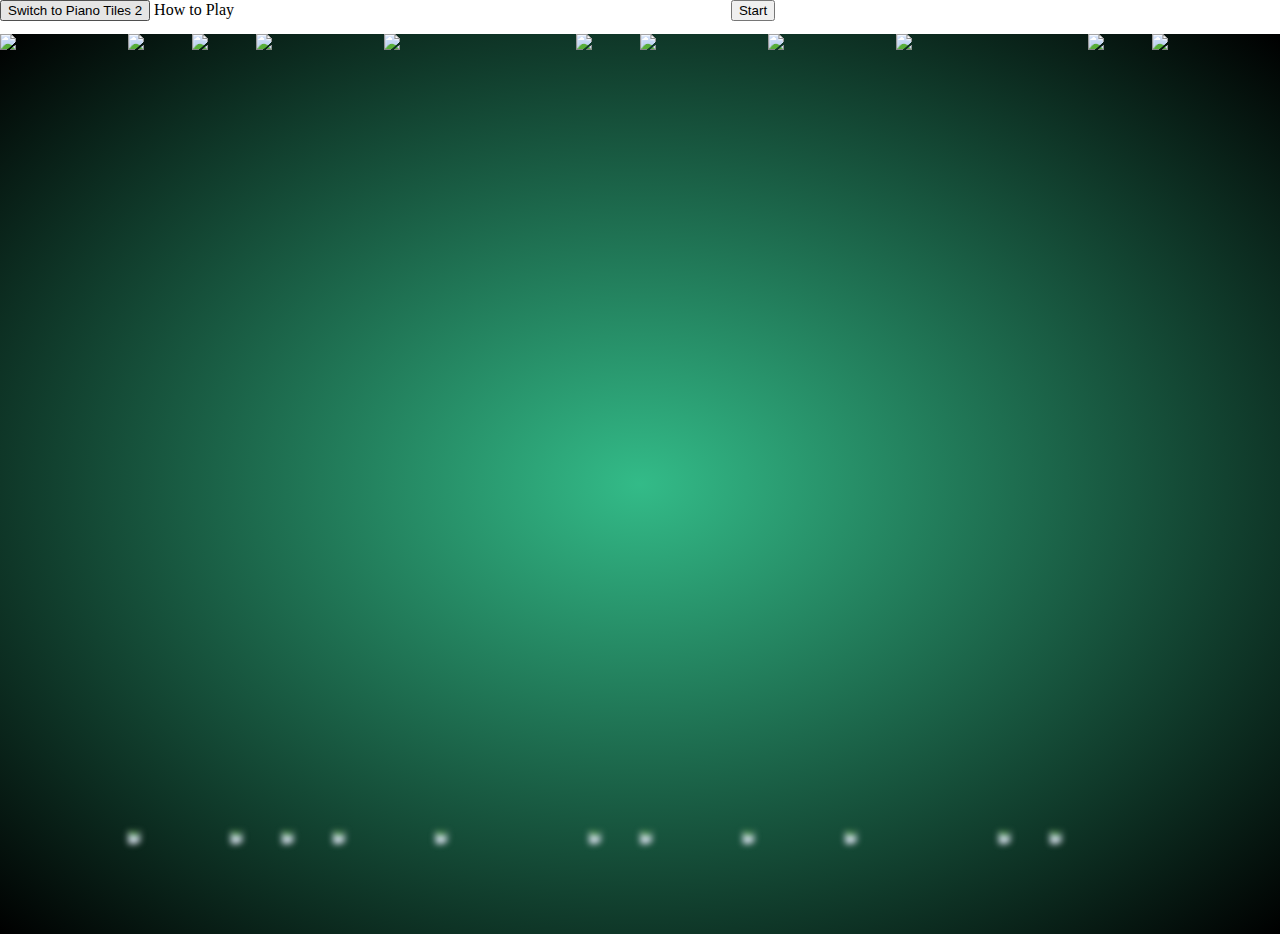
==== index.html @ cf5c37fd "will add how to play dropdown" ====
<!DOCTYPE html>
<html lang="en">
<head>
    <meta charset="UTF-8">
    <meta name="viewport" content="width=device-width, initial-scale=1.0">
    <meta http-equiv="X-UA-Compatible" content="ie=edge">
    <link rel="stylesheet" href="css/index.css" />
    <script type="text/javascript" src="./src/PianoTiles2.js" charset="utf-8" defer></script>
    <script type="text/javascript" src="./src/PianoTiles.js" charset="utf-8" defer></script>
    <script src="https://kit.fontawesome.com/1ee81a5cbb.js" crossorigin="anonymous"></script>
    <script src="./lib/p5.min.js"></script>
    <title>Piano Keys</title>
    <div class="header">
        <div class="header-switch">
            <button class="piano2" id="SwapMode2" style="display:none">Switch to Piano Tiles 1</button>
            <button class="piano1" id="SwapMode1">Switch to Piano Tiles 2</button>
            <div class="dropdown">
                <div class="dropdownbtn">
                    How to Play
                </div>
                <ul class="dropdown-content">
                    <li>
                        Press Start to start the game
                    </li>
                    <li>
                        Use keyboard keys'D' 'F' 'J' 'K' to select the corresponding
                    </li>
                    <li>
                        black tile.
                    </li>
                    <li>
                        Enjoy!
                    </li>
                </ul>
            </div>
        </div>
        <div class="game-btns">
                <div class="piano2" style="display:none" id="btn">
                    <button id="start_btn">START</button>
                </div>
                    <button class="piano1" id="start">Start</button>
                <button  class="piano2" id="increaseSpeed" style="display:none">Increase Speed</button>
                <button class="piano2" id="decreaseSpeed" style="display:none">Decrease Speed</button>
                <div class="piano2" id="HighScore" style="display:none">Hi Score: 0</div>
        </div>
        <div class="social">
            <!-- <a href="https://github.com/albertyee84" target="_blank">GitHub</a>
            <a href="https://github.com/albertyee84" className="fab fa-github" target="_blank"></a>
            <a href="https://www.linkedin.com/in/albert-yee" className="fab fa-linkedin" target="_blank"></a>
            <a href="https://www.linkedin.com/in/albert-yee/" target=_blank>LinkedIn</a> -->
            <a href="https://github.com/albertyee84"><i class="fab fa-github"></i></a>
            <a href="https://www.linkedin.com/in/albert-yee/"><i class="fab fa-linkedin"></i></a>

        </div>
    </div>
</head>
<body>
    <h2>
        <div>
            <div id="piano2" class="piano2" style="display:none">
                <canvas id="score_bar" width="300" height="70" style="position: absolute; left:36%;top: 0;"></canvas>
                <canvas id="background" width="300" height="600" style="position: absolute; top:70; left: 36%;"></canvas>
                <canvas id="piano" width="300" height="600" style="position: absolute; top:70; left: 36%;"></canvas>

            </div>
            <div class="piano1" id="piano1">

                <div id="infinite"></div>
            </div>
        </div>
    </h2>
    <section>
        <div class="set">
            <div><img src="./public/1.png"></div>
            <div><img src="./public/2.png"></div>
            <div><img src="./public/3.png"></div>
            <div><img src="./public/4.png"></div>
            <div><img src="./public/5.png"></div>
            <div><img src="./public/6.png"></div>
            <div><img src="./public/7.png"></div>
            <div><img src="./public/8.png"></div>
            <div><img src="./public/9.png"></div>
            <div><img src="./public/10.png"></div>
            <div><img src="./public/11.png"></div>
            <div><img src="./public/12.png"></div>
            <div><img src="./public/13.png"></div>
        </div>
        <div class="set set2">
            <div><img src="./public/1.png"></div>
            <div><img src="./public/2.png"></div>
            <div><img src="./public/3.png"></div>
            <div><img src="./public/4.png"></div>
            <div><img src="./public/5.png"></div>
            <div><img src="./public/6.png"></div>
            <div><img src="./public/7.png"></div>
            <div><img src="./public/8.png"></div>
            <div><img src="./public/9.png"></div>
            <div><img src="./public/10.png"></div>
            <div><img src="./public/11.png"></div>
            <div><img src="./public/12.png"></div>
            <div><img src="./public/13.png"></div>
        </div>
        <div class="set set3">
            <div><img src="./public/1.png"></div>
            <div><img src="./public/2.png"></div>
            <div><img src="./public/3.png"></div>
            <div><img src="./public/4.png"></div>
            <div><img src="./public/5.png"></div>
            <div><img src="./public/6.png"></div>
            <div><img src="./public/7.png"></div>
            <div><img src="./public/8.png"></div>
            <div><img src="./public/9.png"></div>
            <div><img src="./public/10.png"></div>
            <div><img src="./public/11.png"></div>
            <div><img src="./public/12.png"></div>
            <div><img src="./public/13.png"></div>
        </div>
    </section>

</body>
<footer>

</footer>
</html>
---- css/index.css ----
#infinite{
    display: flex;
    justify-content: center;
    align-items: center;
}

img {
    max-height: 100px;
    max-width: 100px;
}

body {
    margin: 0;
    padding: 0;
    overflow: hidden;
}

section {
    position: absolute;
    width: 100%;
    height:  100%;
    background: radial-gradient(#3B8, #000);
}

.set {
    position: absolute;
    width: 100%;
    height: 100%;
    top: 0;
    left: 0;
}

.set div {
    position: absolute;
    display: block;
}

.set div:nth-child(1) {
    left: 20%;
    animation: animate 15s linear infinite;
    animation-delay: -7s;
}
.set div:nth-child(2) {
    left: 50%;
    animation: animate 20s linear infinite;
    animation-delay: -5s;
}
.set div:nth-child(3) {
    left: 70%;
    animation: animate 25s linear infinite;
}
.set div:nth-child(4) {
    left: 0%;
    animation: animate 15s linear infinite;
    animation-delay: -7s;
}
.set div:nth-child(5) {
    left: 85%;
    animation: animate 18s linear infinite;
    animation-delay: -5s;
}
.set div:nth-child(6) {
    left: 30%;
    animation: animate 20s linear infinite;
    
}
.set div:nth-child(7) {
    left: 0%;
    animation: animate 25s linear infinite;
    animation-delay: -7s;
}
.set div:nth-child(8) {
    left: 15%;
    animation: animate 15s linear infinite;
    animation-delay: -5s;
}
.set div:nth-child(9) {
    left: 10%;
    animation: animate 20s linear infinite;
}
.set div:nth-child(10) {
    left: 45%;
    animation: animate 18s linear infinite;
    animation-delay: -7s;
}
.set div:nth-child(11) {
    left: 60%;
    animation: animate 15s linear infinite;
    animation-delay: -5s;
}
.set div:nth-child(12) {
    left: 90%;
    animation: animate 20s linear infinite;
}
.set div:nth-child(13) {
    left: 20%;
    animation: animate 18s linear infinite;
    animation-delay: -7s;
}

@keyframes animate {
    0% 
    {
        opacity: 0;
        top: 2%
    }
    10% 
    {
        opacity: 1;
    }
    20% 
    {
        transform: translateX(-20px) rotate(45deg)
    }
    40% 
    {
        transform: translateX(-20px) rotate(90deg)
    }
    60% 
    {
        transform: translateX(-20px) rotate(135deg)
    }
    80% 
    {
        transform: translateX(-20px) rotate(180deg)
    }
    100%
    {
        top: 110%
    }
}

/* .set2 {
    position: relative;
    transform: scale(2) rotateX(180deg);
    filter: blur(2px);
} */
.set3 {
    transform: scale(.8) rotateX(180deg);
    filter: blur(4px);
}

h2{
    position: absolute;
    /* top: 50%; */
    /* transform: translateY(-50%); */
    width: 100%;
    color: #fff;
    z-index: 100;
}

.header{
    display: flex;
    justify-content: space-between;
}

.fab {
  /* padding: 20px; */
  font-size: 30px;
  width: 50px;
  text-align: center;
  text-decoration: none;
  margin: 5px 2px;
  color: black;
}

.fab:hover {
    opacity: 0.7;
}

.fa-linkedin{
    color: #007bb5;
}

li{
    list-style-type: none;
}

.dropbtn {
  background-color: #4CAF50;
  color: white;
  padding: 16px;
  font-size: 16px;
  border: none;
}

.dropdown {
  position: relative;
  display: inline-block;
}

.dropdown-content {
  display: none;
  position: absolute;
  background-color: #f1f1f1;
  min-width: 160px;
  box-shadow: 0px 8px 16px 0px rgba(0,0,0,0.2);
  z-index: 200;
}

.dropdown:hover .dropdown-content {display: block;}
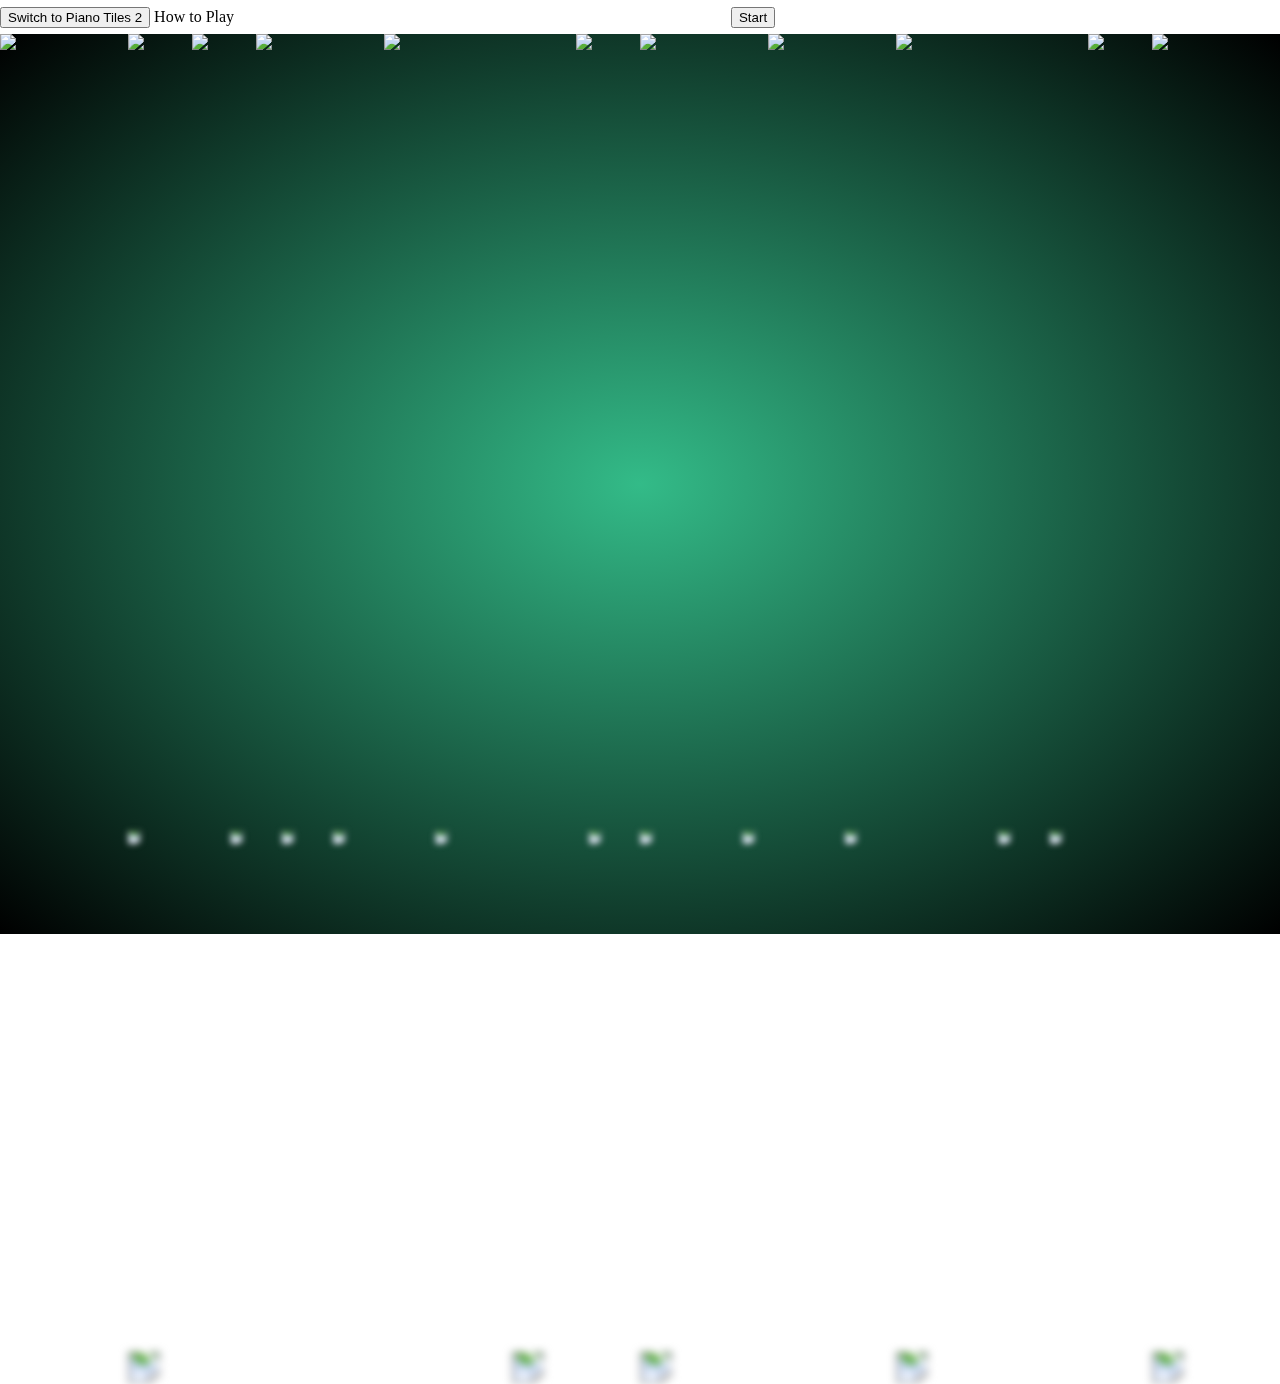
==== commit 167aa9ee: "will open links in new tab" ====
--- a/index.html
+++ b/index.html
@@ -44,12 +44,8 @@
                 <div class="piano2" id="HighScore" style="display:none">Hi Score: 0</div>
         </div>
         <div class="social">
-            <!-- <a href="https://github.com/albertyee84" target="_blank">GitHub</a>
-            <a href="https://github.com/albertyee84" className="fab fa-github" target="_blank"></a>
-            <a href="https://www.linkedin.com/in/albert-yee" className="fab fa-linkedin" target="_blank"></a>
-            <a href="https://www.linkedin.com/in/albert-yee/" target=_blank>LinkedIn</a> -->
-            <a href="https://github.com/albertyee84"><i class="fab fa-github"></i></a>
-            <a href="https://www.linkedin.com/in/albert-yee/"><i class="fab fa-linkedin"></i></a>
+            <a href="https://github.com/albertyee84" target="_blank"><i class="fab fa-github"></i></a>
+            <a href="https://www.linkedin.com/in/albert-yee/" target="_blank"><i class="fab fa-linkedin"></i></a>
 
         </div>
     </div>
--- a/css/index.css
+++ b/css/index.css
@@ -130,11 +130,12 @@
     }
 }
 
-/* .set2 {
+.set2 {
     position: relative;
     transform: scale(2) rotateX(180deg);
     filter: blur(2px);
-} */
+    z-index: -100;
+}
 .set3 {
     transform: scale(.8) rotateX(180deg);
     filter: blur(4px);
@@ -142,8 +143,6 @@
 
 h2{
     position: absolute;
-    /* top: 50%; */
-    /* transform: translateY(-50%); */
     width: 100%;
     color: #fff;
     z-index: 100;
@@ -152,10 +151,11 @@
 .header{
     display: flex;
     justify-content: space-between;
+    align-items: center;
+    z-index: 300;
 }
 
 .fab {
-  /* padding: 20px; */
   font-size: 30px;
   width: 50px;
   text-align: center;
@@ -198,4 +198,6 @@
   z-index: 200;
 }
 
-.dropdown:hover .dropdown-content {display: block;}
+.dropdown:hover .dropdown-content {
+    display: block;
+}
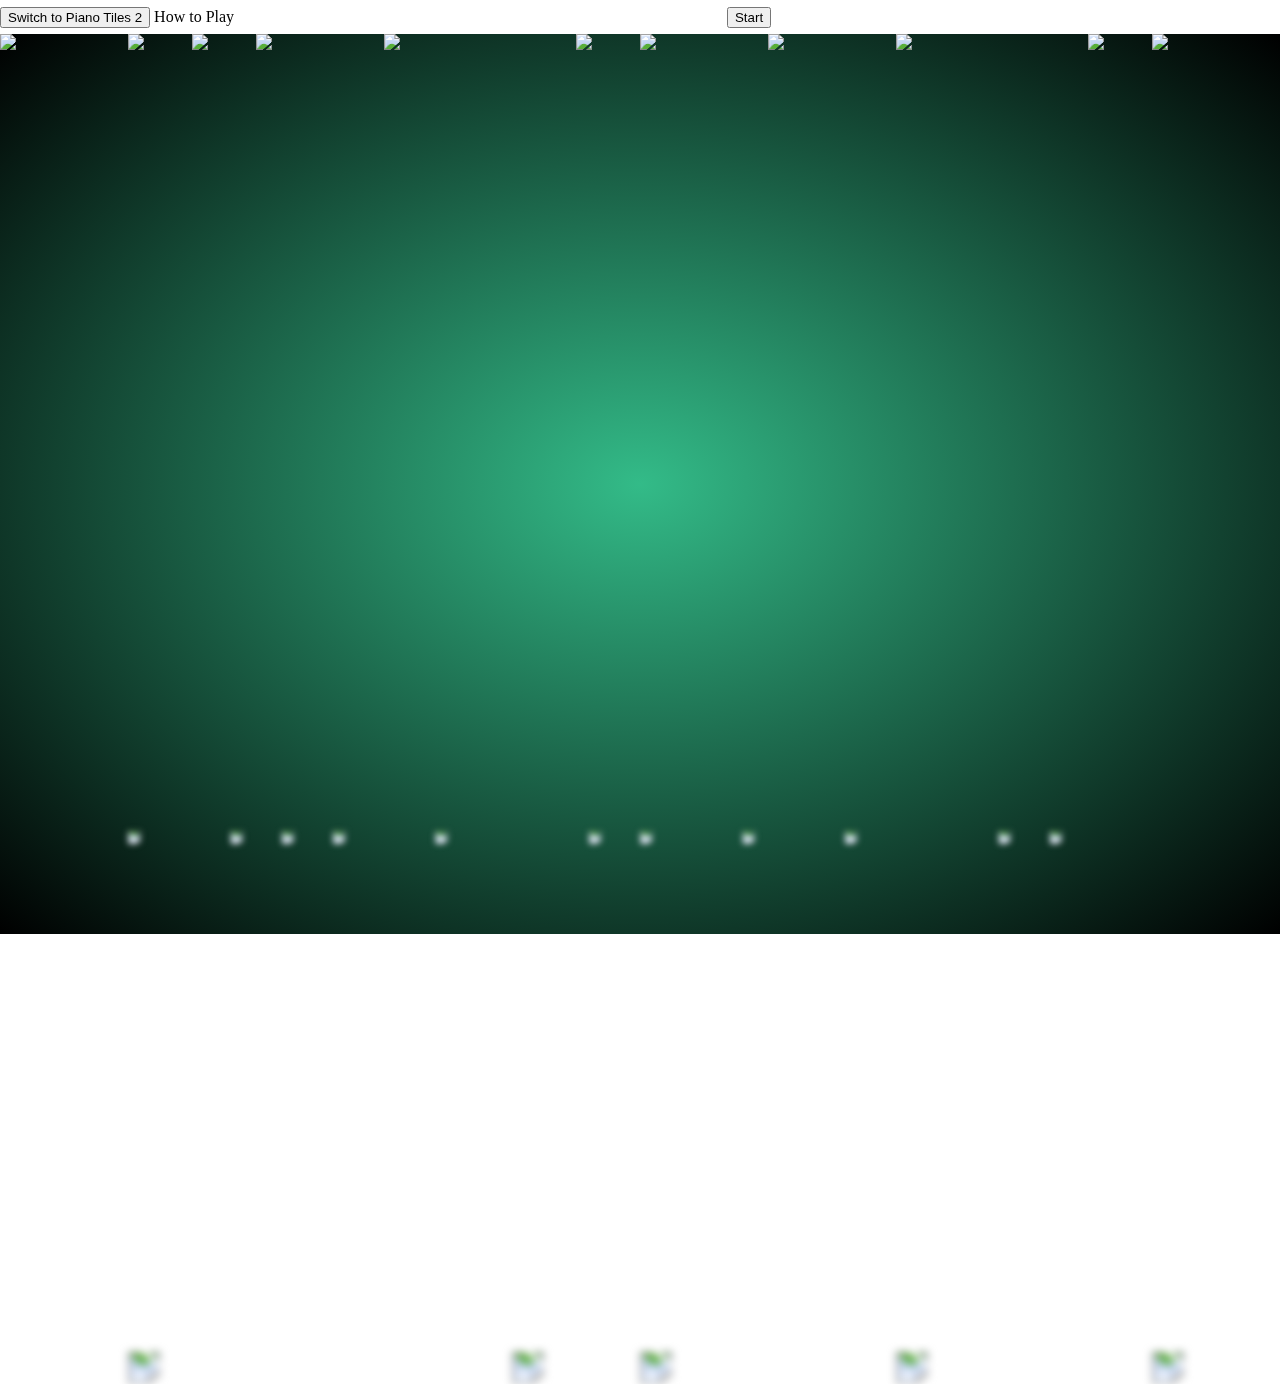
==== commit aed2aa2c: "add angellist and gmail social media icons" ====
--- a/index.html
+++ b/index.html
@@ -1,6 +1,8 @@
 <!DOCTYPE html>
 <html lang="en">
 <head>
+
+    <link rel="icon" href="favicon.ico" type="image/x-icon" />
     <meta charset="UTF-8">
     <meta name="viewport" content="width=device-width, initial-scale=1.0">
     <meta http-equiv="X-UA-Compatible" content="ie=edge">
@@ -9,7 +11,7 @@
     <script type="text/javascript" src="./src/PianoTiles.js" charset="utf-8" defer></script>
     <script src="https://kit.fontawesome.com/1ee81a5cbb.js" crossorigin="anonymous"></script>
     <script src="./lib/p5.min.js"></script>
-    <title>Piano Keys</title>
+    <title>Piano Tiles Infinite</title>
     <div class="header">
         <div class="header-switch">
             <button class="piano2" id="SwapMode2" style="display:none">Switch to Piano Tiles 1</button>
@@ -46,7 +48,8 @@
         <div class="social">
             <a href="https://github.com/albertyee84" target="_blank"><i class="fab fa-github"></i></a>
             <a href="https://www.linkedin.com/in/albert-yee/" target="_blank"><i class="fab fa-linkedin"></i></a>
-
+            <a href="https://angel.co/albert-yee" target="_blank"><i class="fab fa-angellist"></i></a>
+            <a href="mailto: albertyee84@gmail.com" target="_blank"><i class="fab fa-google"></i></a>
         </div>
     </div>
 </head>
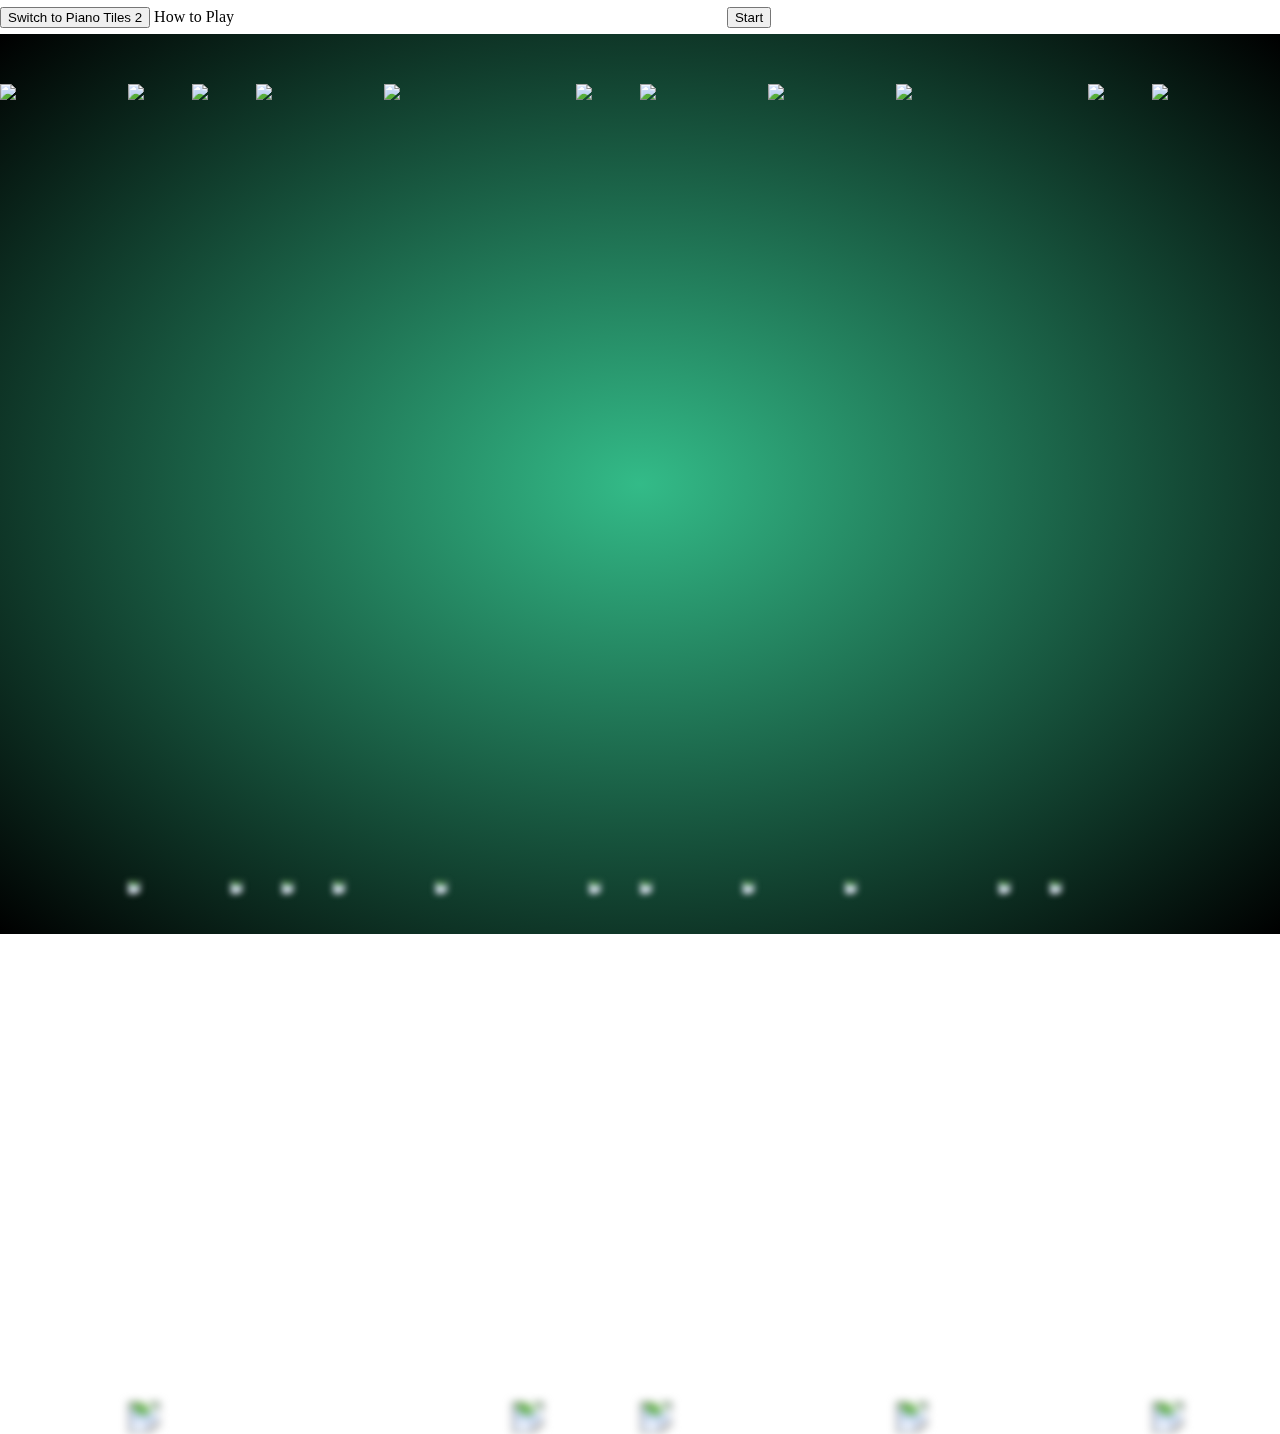
==== commit 7b6a8d08: "add width to unfiromly display with pianotiles1" ====
--- a/index.html
+++ b/index.html
@@ -57,9 +57,9 @@
     <h2>
         <div>
             <div id="piano2" class="piano2" style="display:none">
-                <canvas id="score_bar" width="300" height="70" style="position: absolute; left:36%;top: 0;"></canvas>
-                <canvas id="background" width="300" height="600" style="position: absolute; top:70; left: 36%;"></canvas>
-                <canvas id="piano" width="300" height="600" style="position: absolute; top:70; left: 36%;"></canvas>
+                <canvas id="score_bar" width="401" height="70" style="position: absolute; left:39%;top: 0;"></canvas>
+                <canvas id="background" width="401" height="600" style="position: absolute; top:70; left: 39%;"></canvas>
+                <canvas id="piano" width="401" height="600" style="position: absolute; top:70; left: 39%;"></canvas>
 
             </div>
             <div class="piano1" id="piano1">
--- a/css/index.css
+++ b/css/index.css
@@ -26,7 +26,7 @@
     position: absolute;
     width: 100%;
     height: 100%;
-    top: 0;
+    top: 50px;
     left: 0;
 }
 
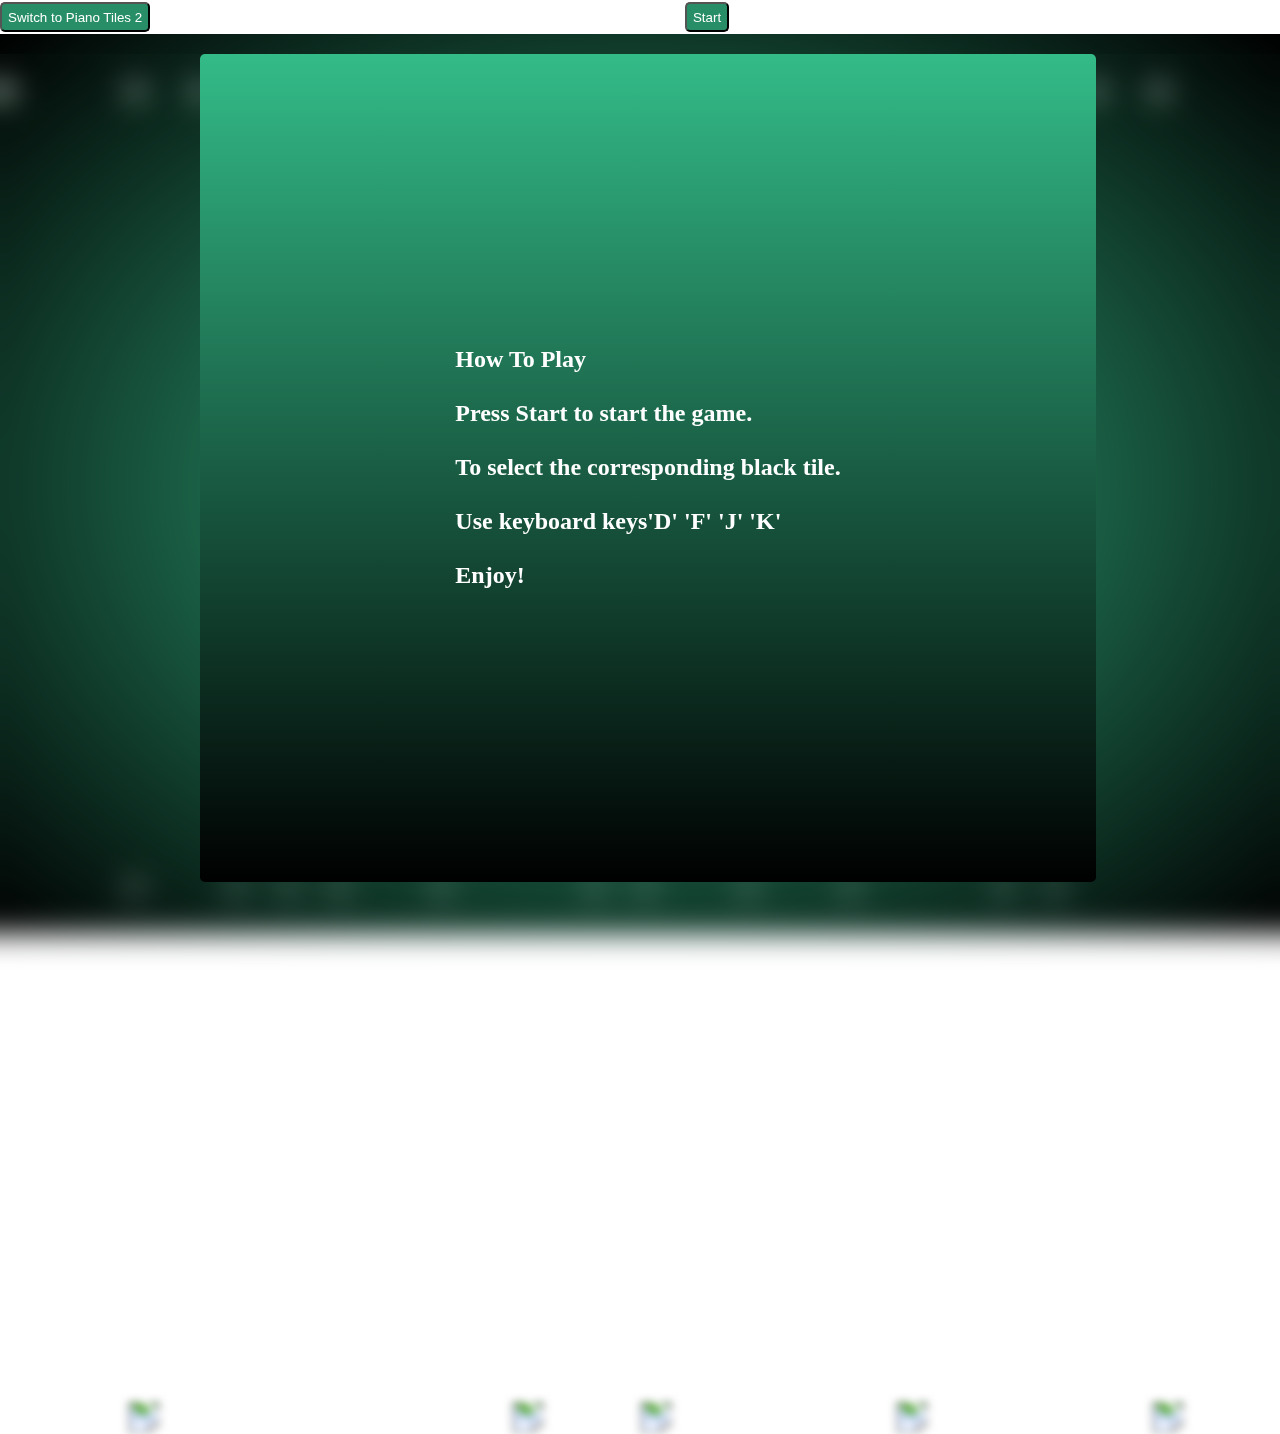
==== commit 9a03cb72: "will add modal" ====
--- a/index.html
+++ b/index.html
@@ -16,7 +16,7 @@
         <div class="header-switch">
             <button class="piano2" id="SwapMode2" style="display:none">Switch to Piano Tiles 1</button>
             <button class="piano1" id="SwapMode1">Switch to Piano Tiles 2</button>
-            <div class="dropdown">
+            <!-- <div class="dropdown">
                 <div class="dropdownbtn">
                     How to Play
                 </div>
@@ -34,7 +34,7 @@
                         Enjoy!
                     </li>
                 </ul>
-            </div>
+            </div> -->
         </div>
         <div class="game-btns">
                 <div class="piano2" style="display:none" id="btn">
@@ -55,15 +55,29 @@
 </head>
 <body>
     <h2>
+        <div class="instructions">
+            How To Play
+            <br>
+            <br>
+            Press Start to start the game.
+            <br>
+            <br>
+            To select the corresponding black tile.
+            <br>
+            <br>
+            Use keyboard keys'D' 'F' 'J' 'K' 
+            <br>
+            <br>
+            Enjoy!
+        </div>
         <div>
             <div id="piano2" class="piano2" style="display:none">
-                <canvas id="score_bar" width="401" height="70" style="position: absolute; left:39%;top: 0;"></canvas>
-                <canvas id="background" width="401" height="600" style="position: absolute; top:70; left: 39%;"></canvas>
-                <canvas id="piano" width="401" height="600" style="position: absolute; top:70; left: 39%;"></canvas>
+                <canvas id="score_bar" width="401" height="70" style="position: absolute; left:40%;top: 0;"></canvas>
+                <canvas id="background" width="401" height="600" style="position: absolute; top:70; left: 40%;"></canvas>
+                <canvas id="piano" width="401" height="600" style="position: absolute; top:70; left: 40%;"></canvas>
 
             </div>
             <div class="piano1" id="piano1">
-
                 <div id="infinite"></div>
             </div>
         </div>
--- a/css/index.css
+++ b/css/index.css
@@ -201,3 +201,35 @@
 .dropdown:hover .dropdown-content {
     display: block;
 }
+
+.instructions{
+    display: flex;
+    align-items: center;
+    justify-content: center;
+    left: 50%;
+    width: 70%;
+    background-color: white;
+    color: white;
+    margin-left: 200px;
+    height: 92vh;
+    border-radius: 5px;
+    margin-bottom: 100px;
+    background-image: linear-gradient(#3B8, #000);
+
+}
+
+h2{
+    backdrop-filter: blur(15px);
+}
+
+button {
+    background-color: #278e67;
+    cursor: pointer;
+    color: white;
+    border-radius: 5px;
+    height: 30px;
+}
+
+button:hover{
+    background-color: #195c42;
+}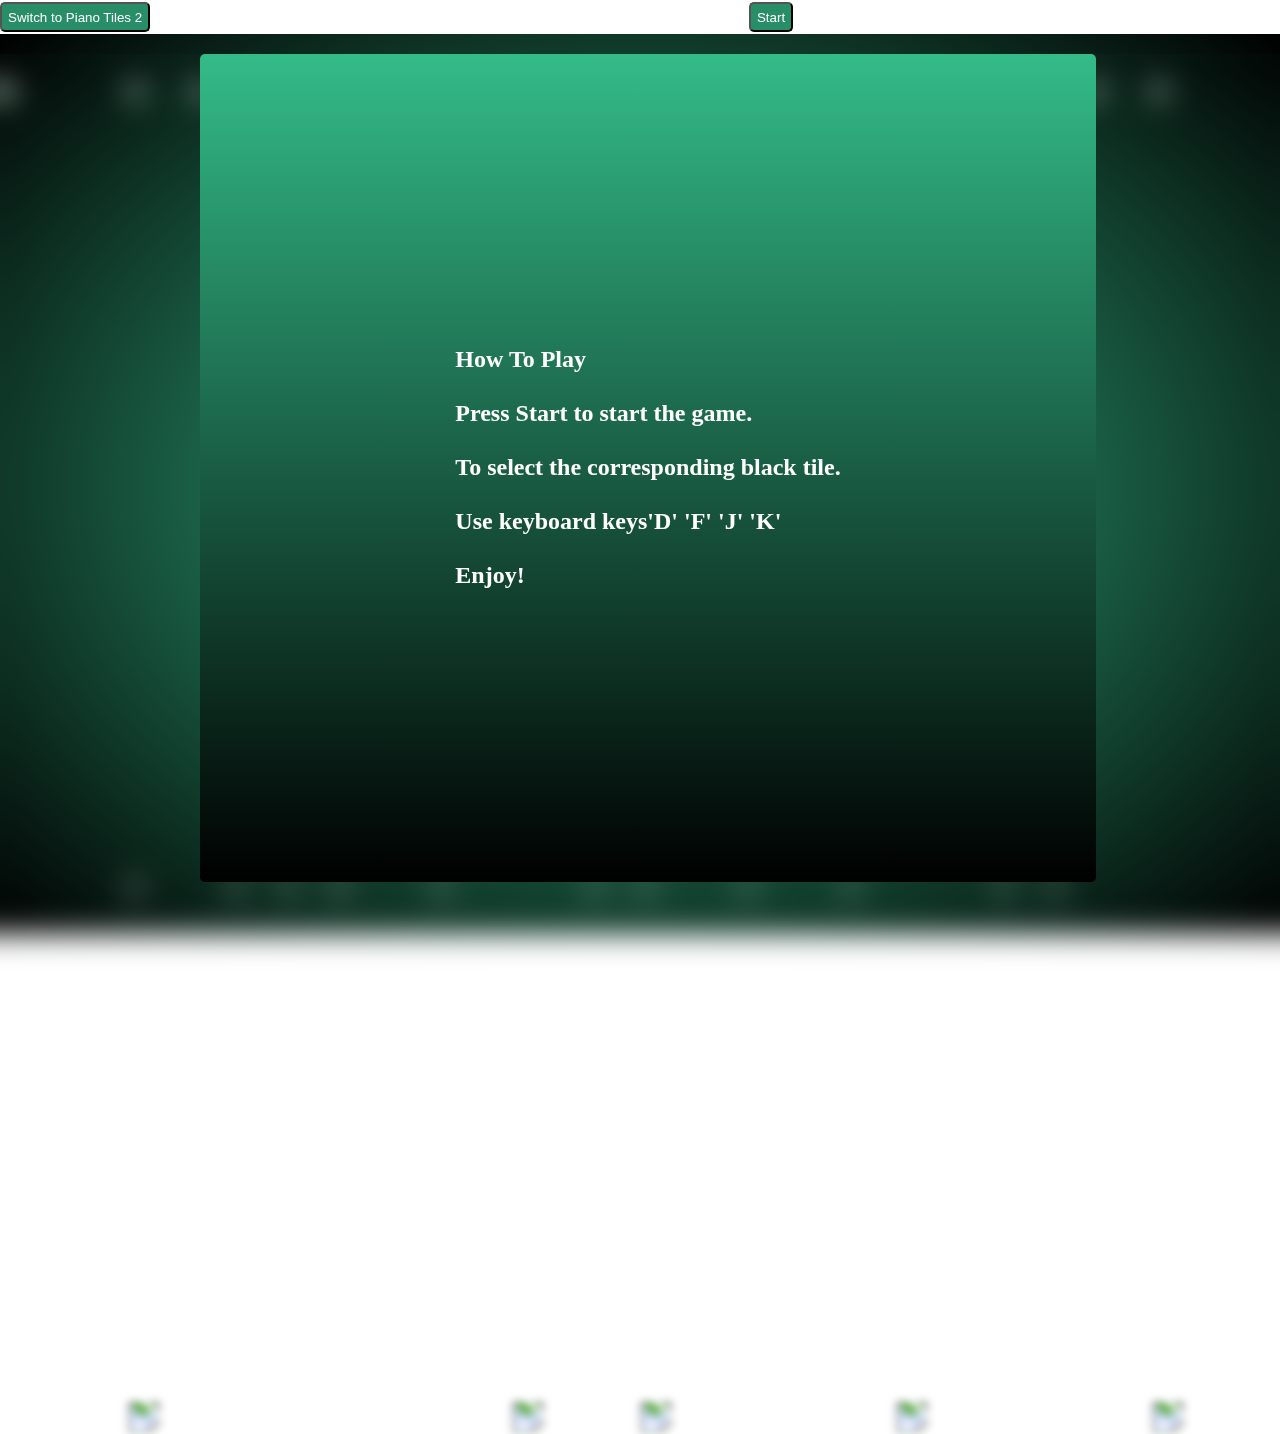
==== commit 13c4537b: "add game over modal and fix alignment of buttons" ====
--- a/index.html
+++ b/index.html
@@ -54,7 +54,7 @@
     </div>
 </head>
 <body>
-    <h2>
+    <h2 class = 'board'>
         <div class="instructions">
             How To Play
             <br>
@@ -70,6 +70,13 @@
             <br>
             Enjoy!
         </div>
+                <div class="instructions1">
+                    <div>
+                        Game Over!
+                    </div>
+                    <div class="info"></div>
+                    <div> Press RESTART to restart the game.</div>
+                </div>
         <div>
             <div id="piano2" class="piano2" style="display:none">
                 <canvas id="score_bar" width="401" height="70" style="position: absolute; left:40%;top: 0;"></canvas>
@@ -78,7 +85,7 @@
 
             </div>
             <div class="piano1" id="piano1">
-                <div id="infinite"></div>
+                <div id="infinite" style="position: absolute; top:70; left: 40%;"></div>
             </div>
         </div>
     </h2>
--- a/css/index.css
+++ b/css/index.css
@@ -232,4 +232,24 @@
 
 button:hover{
     background-color: #195c42;
+}
+
+.instructions1{
+    display: none;
+    align-items: center;
+    justify-content: center;
+    left: 50%;
+    width: 70%;
+    background-color: white;
+    color: white;
+    margin-left: 200px;
+    height: 92vh;
+    border-radius: 5px;
+    margin-bottom: 100px;
+    background-image: linear-gradient(#3B8, #000);
+    flex-direction: column;
+}
+
+.game-btns {
+    margin-left: 10%;
 }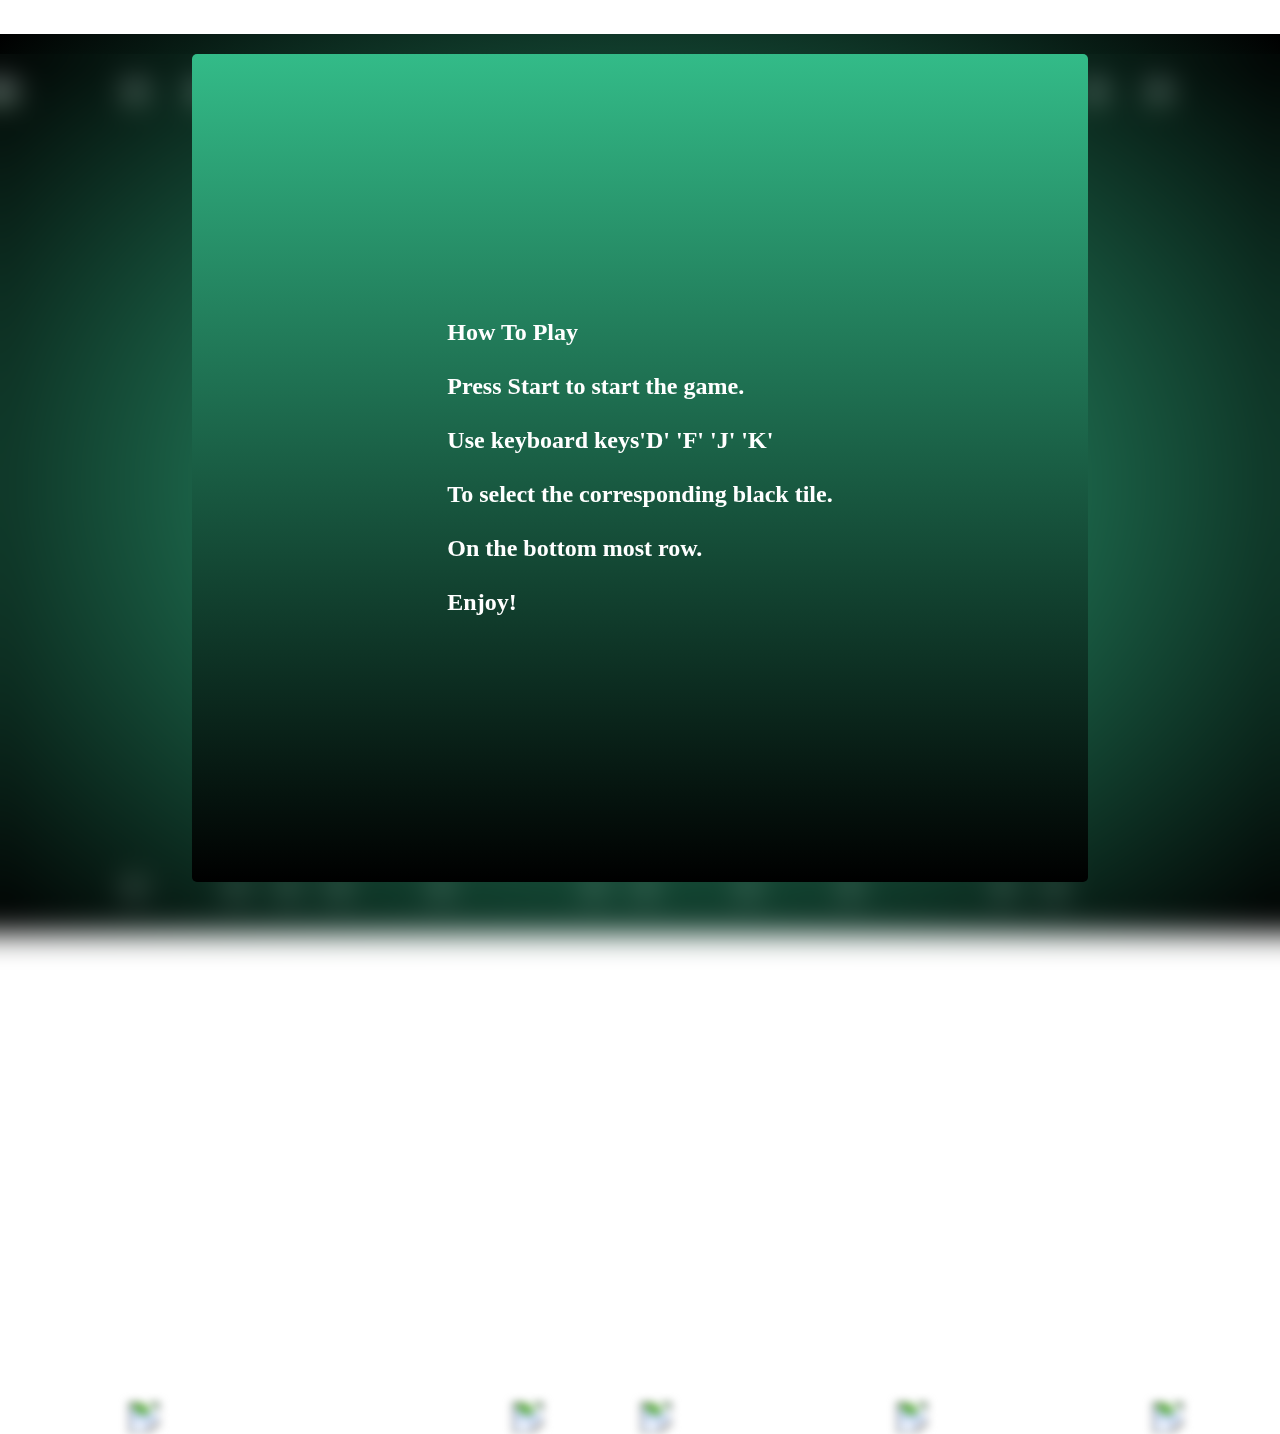
==== commit 29e3db7e: "will add mute and unmute button" ====
--- a/index.html
+++ b/index.html
@@ -14,37 +14,19 @@
     <title>Piano Tiles Infinite</title>
     <div class="header">
         <div class="header-switch">
-            <button class="piano2" id="SwapMode2" style="display:none">Switch to Piano Tiles 1</button>
-            <button class="piano1" id="SwapMode1">Switch to Piano Tiles 2</button>
-            <!-- <div class="dropdown">
-                <div class="dropdownbtn">
-                    How to Play
-                </div>
-                <ul class="dropdown-content">
-                    <li>
-                        Press Start to start the game
-                    </li>
-                    <li>
-                        Use keyboard keys'D' 'F' 'J' 'K' to select the corresponding
-                    </li>
-                    <li>
-                        black tile.
-                    </li>
-                    <li>
-                        Enjoy!
-                    </li>
-                </ul>
-            </div> -->
+            <i class="fas fa-volume-up volume"></i>
+            <!-- <button class="piano2" id="SwapMode2" style="display:none">Switch to Piano Tiles 1</button>
+            <button class="piano1" id="SwapMode1">Switch to Piano Tiles 2</button> -->
         </div>
-        <div class="game-btns">
+        <!-- <div class="game-btns">
                 <div class="piano2" style="display:none" id="btn">
                     <button id="start_btn">START</button>
                 </div>
-                    <button class="piano1" id="start">Start</button>
+                <button class="piano1" id="start">Start</button>
                 <button  class="piano2" id="increaseSpeed" style="display:none">Increase Speed</button>
                 <button class="piano2" id="decreaseSpeed" style="display:none">Decrease Speed</button>
                 <div class="piano2" id="HighScore" style="display:none">Hi Score: 0</div>
-        </div>
+        </div> -->
         <div class="social">
             <a href="https://github.com/albertyee84" target="_blank"><i class="fab fa-github"></i></a>
             <a href="https://www.linkedin.com/in/albert-yee/" target="_blank"><i class="fab fa-linkedin"></i></a>
@@ -62,10 +44,13 @@
             Press Start to start the game.
             <br>
             <br>
+            Use keyboard keys'D' 'F' 'J' 'K' 
+            <br>
+            <br>
             To select the corresponding black tile.
             <br>
             <br>
-            Use keyboard keys'D' 'F' 'J' 'K' 
+            On the bottom most row.
             <br>
             <br>
             Enjoy!
@@ -75,7 +60,7 @@
                         Game Over!
                     </div>
                     <div class="info"></div>
-                    <div> Press RESTART to restart the game.</div>
+                    <div> Hit Enter to restart the game.</div>
                 </div>
         <div>
             <div id="piano2" class="piano2" style="display:none">
@@ -139,6 +124,17 @@
 
 </body>
 <footer>
-
+    <audio id="C" src="notes/C.mp3"></audio>
+    <audio id="Db" src="notes/Db.mp3"></audio>
+    <audio id="D" src="notes/D.mp3"></audio>
+    <audio id="Eb" src="notes/Eb.mp3"></audio>
+    <audio id="E" src="notes/E.mp3"></audio>
+    <audio id="F" src="notes/F.mp3"></audio>
+    <audio id="Gb" src="notes/Gb.mp3"></audio>
+    <audio id="G" src="notes/G.mp3"></audio>
+    <audio id="Ab" src="notes/Ab.mp3"></audio>
+    <audio id="A" src="notes/A.mp3"></audio>
+    <audio id="Bb" src="notes/Bb.mp3"></audio>
+    <audio id="B" src="notes/B.mp3"></audio>
 </footer>
 </html>--- a/css/index.css
+++ b/css/index.css
@@ -210,7 +210,7 @@
     width: 70%;
     background-color: white;
     color: white;
-    margin-left: 200px;
+    margin-left: 15%;
     height: 92vh;
     border-radius: 5px;
     margin-bottom: 100px;
@@ -242,7 +242,7 @@
     width: 70%;
     background-color: white;
     color: white;
-    margin-left: 200px;
+    margin-left: 15%;
     height: 92vh;
     border-radius: 5px;
     margin-bottom: 100px;
@@ -251,5 +251,10 @@
 }
 
 .game-btns {
-    margin-left: 10%;
+    /* margin-left: 10%; */
+}
+
+.volume{
+    cursor: pointer;
+    margin-left: 10px;
 }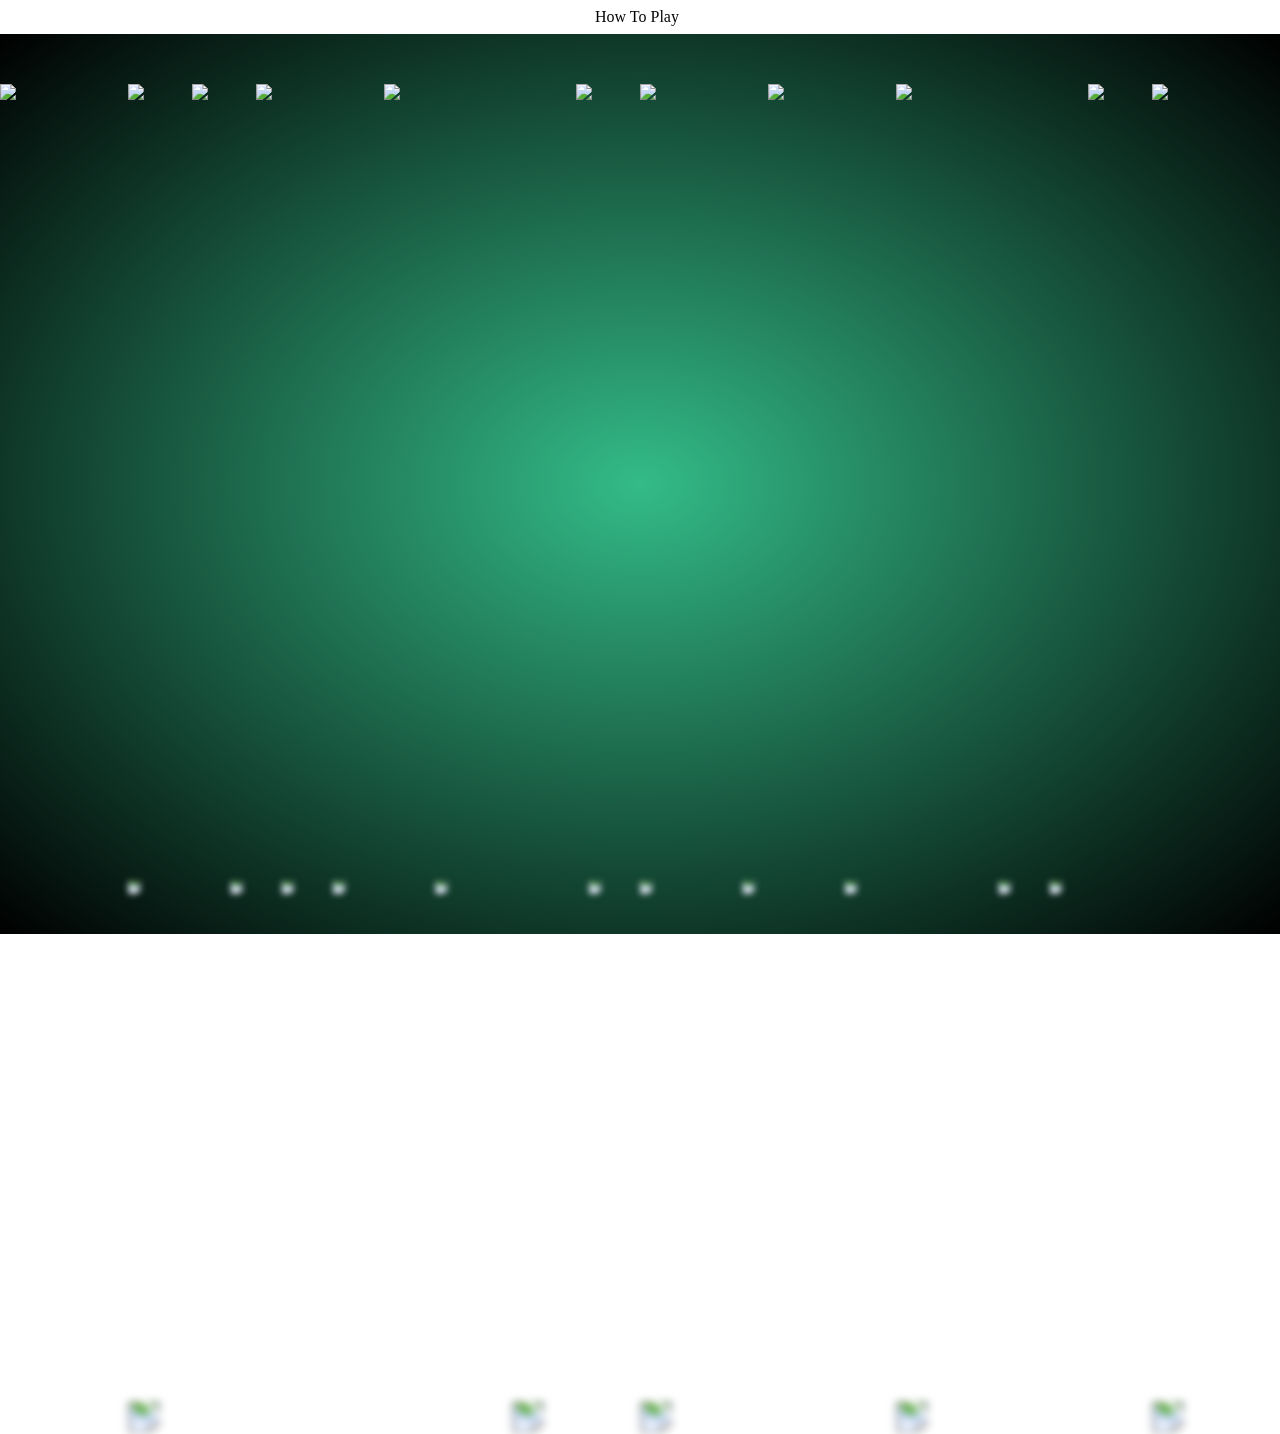
==== commit 12884431: "update" ====
--- a/index.html
+++ b/index.html
@@ -18,6 +18,7 @@
             <!-- <button class="piano2" id="SwapMode2" style="display:none">Switch to Piano Tiles 1</button>
             <button class="piano1" id="SwapMode1">Switch to Piano Tiles 2</button> -->
         </div>
+        <div class="howtoplay">How To Play</div>
         <!-- <div class="game-btns">
                 <div class="piano2" style="display:none" id="btn">
                     <button id="start_btn">START</button>
@@ -37,7 +38,7 @@
 </head>
 <body>
     <h2 class = 'board'>
-        <div class="instructions">
+        <!-- <div class="instructions">
             How To Play
             <br>
             <br>
@@ -54,14 +55,14 @@
             <br>
             <br>
             Enjoy!
-        </div>
-                <div class="instructions1">
+        </!-->
+                <!-- <div class="instructions1">
                     <div>
                         Game Over!
                     </div>
                     <div class="info"></div>
                     <div> Hit Enter to restart the game.</div>
-                </div>
+                </!-->
         <div>
             <div id="piano2" class="piano2" style="display:none">
                 <canvas id="score_bar" width="401" height="70" style="position: absolute; left:40%;top: 0;"></canvas>
--- a/css/index.css
+++ b/css/index.css
@@ -216,10 +216,6 @@
     margin-bottom: 100px;
     background-image: linear-gradient(#3B8, #000);
 
-}
-
-h2{
-    backdrop-filter: blur(15px);
 }
 
 button {
